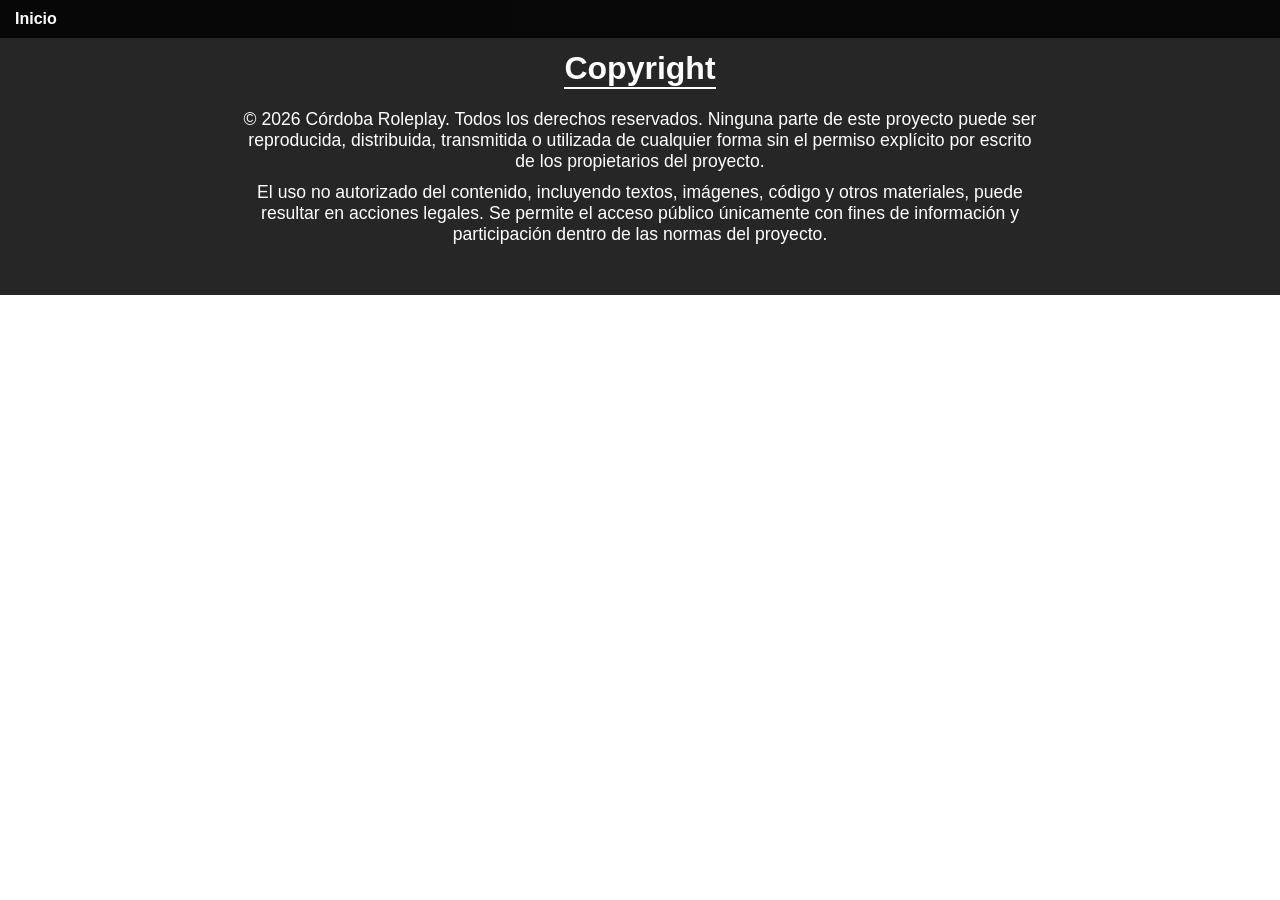
==== copyright.html @ c75996cb "Create copyright.html" ====
<!DOCTYPE html>
<html lang="es">
<head>
  <meta charset="UTF-8">
  <meta name="viewport" content="width=device-width, initial-scale=1.0">
  <title>Copyright - Córdoba Roleplay</title>
  <link rel="stylesheet" href="styles.css">
</head>
<body>
  <nav>
    <a href="index.html">Inicio</a>
  </nav>

  <section class="content">
    <h2>Copyright</h2>
    <p>
      © 2026 Córdoba Roleplay. Todos los derechos reservados. Ninguna parte de este proyecto puede ser reproducida, distribuida, transmitida o utilizada de cualquier forma sin el permiso explícito por escrito de los propietarios del proyecto.
    </p>
    <p>
      El uso no autorizado del contenido, incluyendo textos, imágenes, código y otros materiales, puede resultar en acciones legales. Se permite el acceso público únicamente con fines de información y participación dentro de las normas del proyecto.
    </p>
  </section>
</body>
</html>
---- styles.css ----
/* styles.css actualizado */
* {
  margin: 0;
  padding: 0;
  box-sizing: border-box;
  font-family: Arial, sans-serif;
}

.parallax {
  height: 100vh;
  background-image: url('Logo.png'); /* Asegúrate que logo.png esté en la misma carpeta */
  background-attachment: fixed;
  background-position: center;
  background-repeat: no-repeat;
  background-size: cover;
  display: flex;
  justify-content: center;
  align-items: center;
}

.parallax h1 {
  font-size: 4rem;
  color: #fff;
  text-shadow: 2px 2px 10px #000;
}

/* Contenido general */
.content {
  padding: 50px 20px;
  background-color: rgba(0, 0, 0, 0.85);
  color: #fff;
  text-align: center;
}

.content h2 {
  font-size: 2rem;
  margin-bottom: 10px;
  border-bottom: 2px solid #fff;
  display: inline-block;
}

.content p {
  font-size: 1.1rem;
  margin-top: 10px;
  max-width: 800px;
  margin-left: auto;
  margin-right: auto;
}

/* Enlaces de navegación */
nav {
  position: fixed;
  top: 0;
  width: 100%;
  background-color: rgba(0, 0, 0, 0.8);
  padding: 10px 0;
  z-index: 100;
}

nav a {
  color: #fff;
  text-decoration: none;
  margin: 0 15px;
  font-weight: bold;
}

nav a:hover {
  text-decoration: underline;
}
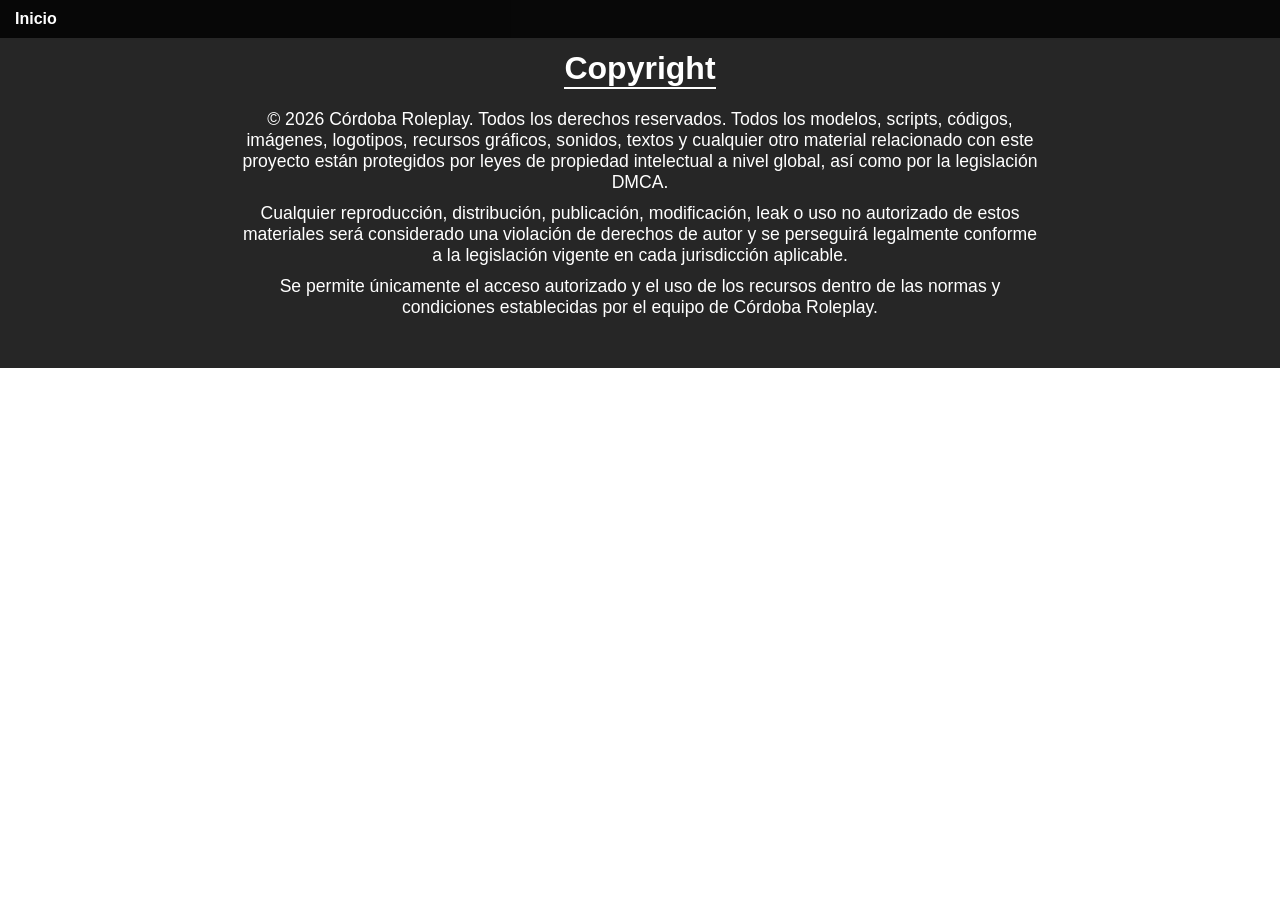
==== commit d59aa2c2: "Update copyright.html" ====
--- a/copyright.html
+++ b/copyright.html
@@ -14,10 +14,13 @@
   <section class="content">
     <h2>Copyright</h2>
     <p>
-      © 2026 Córdoba Roleplay. Todos los derechos reservados. Ninguna parte de este proyecto puede ser reproducida, distribuida, transmitida o utilizada de cualquier forma sin el permiso explícito por escrito de los propietarios del proyecto.
+      © 2026 Córdoba Roleplay. Todos los derechos reservados. Todos los modelos, scripts, códigos, imágenes, logotipos, recursos gráficos, sonidos, textos y cualquier otro material relacionado con este proyecto están protegidos por leyes de propiedad intelectual a nivel global, así como por la legislación DMCA.
     </p>
     <p>
-      El uso no autorizado del contenido, incluyendo textos, imágenes, código y otros materiales, puede resultar en acciones legales. Se permite el acceso público únicamente con fines de información y participación dentro de las normas del proyecto.
+      Cualquier reproducción, distribución, publicación, modificación, leak o uso no autorizado de estos materiales será considerado una violación de derechos de autor y se perseguirá legalmente conforme a la legislación vigente en cada jurisdicción aplicable.
+    </p>
+    <p>
+      Se permite únicamente el acceso autorizado y el uso de los recursos dentro de las normas y condiciones establecidas por el equipo de Córdoba Roleplay.
     </p>
   </section>
 </body>
